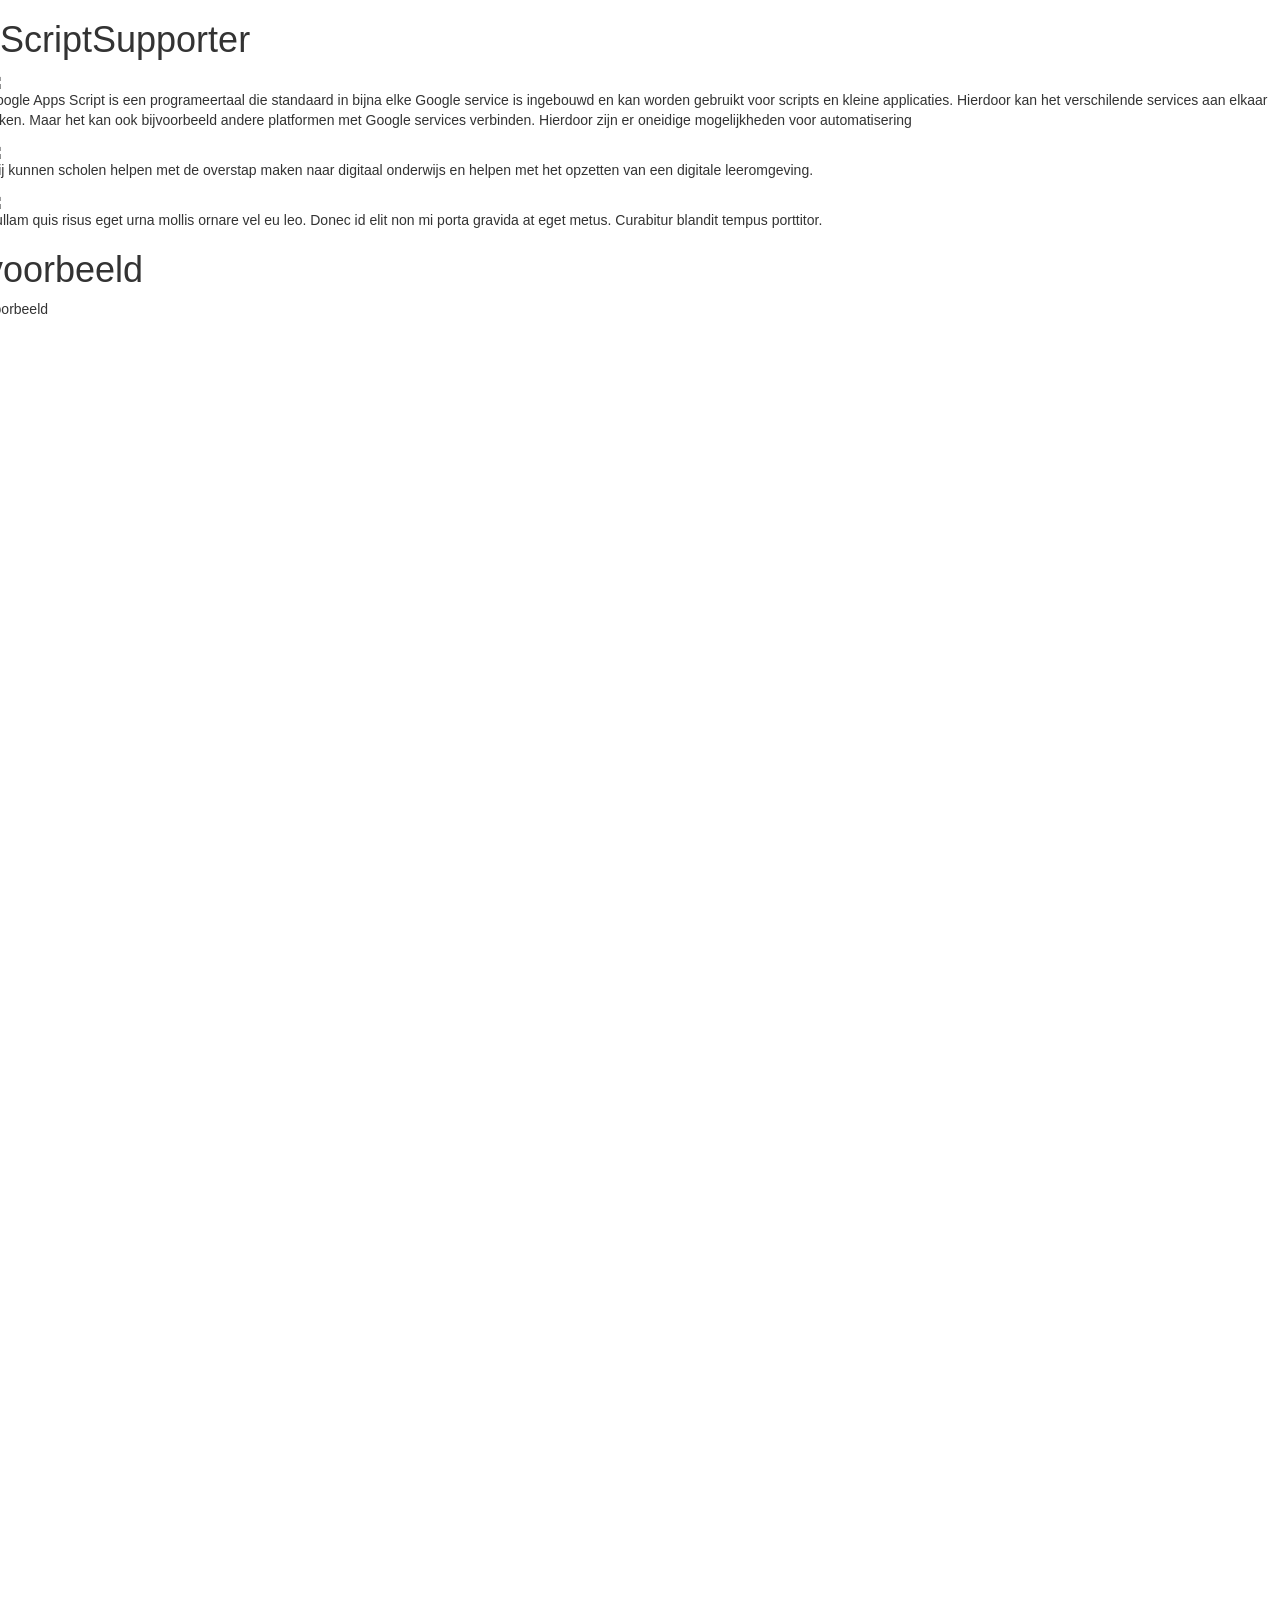
==== index.html @ 97fa40a7 "Update index.html" ====
<!DOCTYPE html>
<html lang="nl">
  <link rel="stylesheet" href="https://maxcdn.bootstrapcdn.com/bootstrap/3.4.1/css/bootstrap.min.css">
  <script src="https://ajax.googleapis.com/ajax/libs/jquery/3.5.1/jquery.min.js"></script>
  <script src="https://maxcdn.bootstrapcdn.com/bootstrap/3.4.1/js/bootstrap.min.js"></script>
  <link rel="stylesheet" href="https://cdnjs.cloudflare.com/ajax/libs/font-awesome/4.7.0/css/font-awesome.min.css">
<head>
<title>ScriptSupporter</title>
<meta charset="UTF-8">
<meta name="viewport" content="width=device-width, initial-scale=1">
<link rel="stylesheet" href="https://scriptsupporter.com/css/main.css">
<script src="https://scriptsupporter.com/js/w3data.js"></script>
<!--#include virtual="navigation.ssi" -->
<div w3-include-html="https://scriptsupporter.com/includes/menubar.html"></div> 
<script>
window.scrollTo(0, 0); 
w3IncludeHTML();
</script>
</head>

<div class="header">
  <h1>ScriptSupporter</h1>
</div>

<div class="row">
  <div class="side">
    <div class="grid-row col-3">
      <div onclick="window.location.href = 'GoogleAppScript/overGoogleAppScript.html';" class="grid-unit">
        <img href="google.com" src="images/Googleappimage.jpg"/>
        <p>Google Apps Script is een programeertaal die standaard in bijna elke Google service is ingebouwd en kan worden gebruikt voor scripts en kleine applicaties. Hierdoor kan het verschilende services aan elkaar linken. Maar het kan ook bijvoorbeeld andere platformen met Google services verbinden. Hierdoor zijn er oneidige mogelijkheden voor automatisering</p>      <div onclick="window.location.href = 'Onderwijs/watwijkunnen.html';" class="grid-unit">
 <img src="images/Googleclassroomimage.jpg"/>
        <p>Wij kunnen scholen helpen met de overstap maken naar digitaal onderwijs en helpen met het opzetten van een digitale leeromgeving. </p>
      </div>
      
      <div onclick="window.location.href = 'Overstappen/digitaliseren.html';" class="grid-unit">
        <img src="http://placehold.it/650x300/ff694d/f6f2eb"/>
        <p>Nullam quis risus eget urna mollis ornare vel eu leo. Donec id elit non mi porta gravida at eget metus. Curabitur blandit tempus porttitor. </p>
      </div>


      
    </div>
  </section>
  </div>

</div>


  <h1>voorbeeld</h1>
  <div class="centered-text">
  <p>Voorbeeld</p>
</div>
<div class="centered-googleform">
<iframe src="https://docs.google.com/forms/d/e/1FAIpQLSe_rX7WCR35VjavTDtQbQ_DbNH4n6NfUGCvPiRFSd__R0ciMQ/viewform?embedded=true" width="640" height="1317" frameborder="0" marginheight="0" marginwidth="0">Laden…</iframe>
</div>

<div w3-include-html="https://scriptsupporter.com/includes/footer.html"></div> 

</body>
</html>
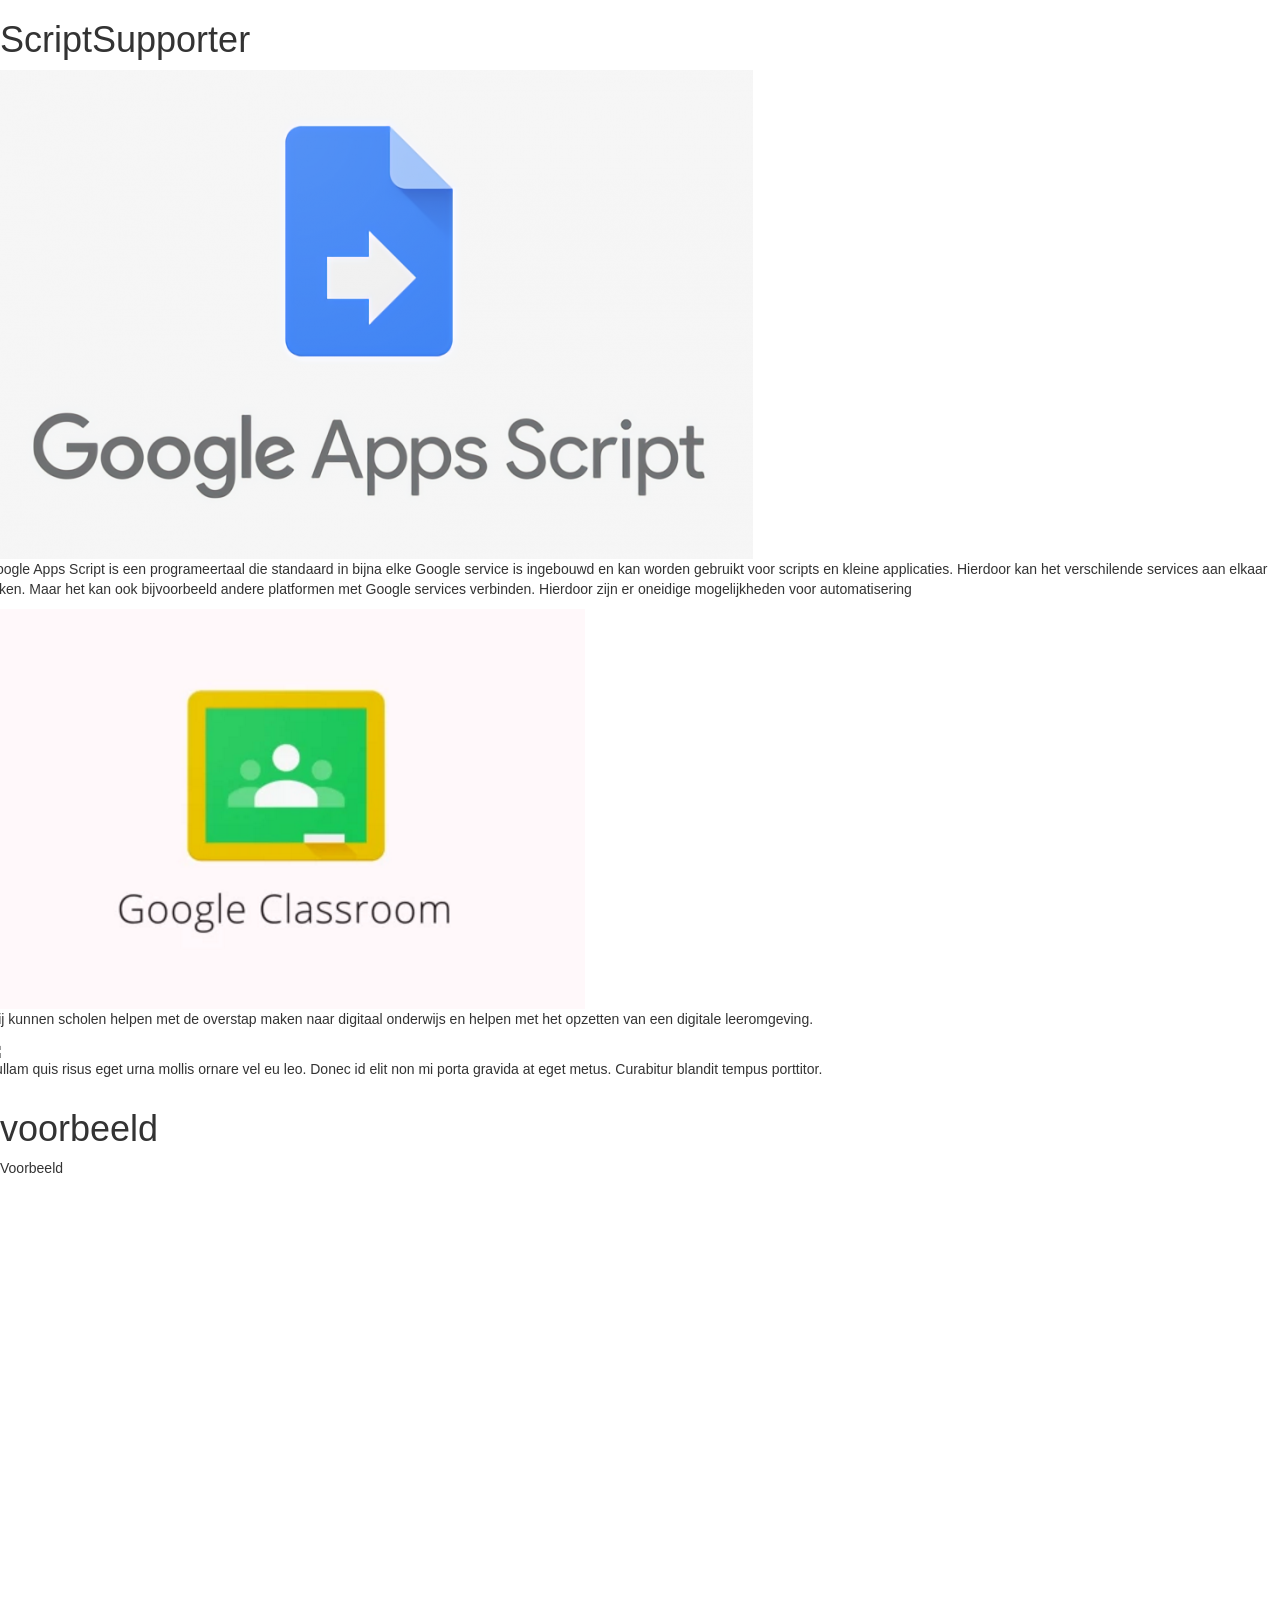
==== commit 5d2c4200: "fix" ====
--- a/index.html
+++ b/index.html
@@ -26,9 +26,11 @@
   <div class="side">
     <div class="grid-row col-3">
       <div onclick="window.location.href = 'GoogleAppScript/overGoogleAppScript.html';" class="grid-unit">
-        <img href="google.com" src="images/Googleappimage.jpg"/>
-        <p>Google Apps Script is een programeertaal die standaard in bijna elke Google service is ingebouwd en kan worden gebruikt voor scripts en kleine applicaties. Hierdoor kan het verschilende services aan elkaar linken. Maar het kan ook bijvoorbeeld andere platformen met Google services verbinden. Hierdoor zijn er oneidige mogelijkheden voor automatisering</p>      <div onclick="window.location.href = 'Onderwijs/watwijkunnen.html';" class="grid-unit">
- <img src="images/Googleclassroomimage.jpg"/>
+        <img href="google.com" src="images/Googleappimage.png"/>
+        <p>Google Apps Script is een programeertaal die standaard in bijna elke Google service is ingebouwd en kan worden gebruikt voor scripts en kleine applicaties. Hierdoor kan het verschilende services aan elkaar linken. Maar het kan ook bijvoorbeeld andere platformen met Google services verbinden. Hierdoor zijn er oneidige mogelijkheden voor automatisering</p>
+      </div>
+      <div onclick="window.location.href = 'Onderwijs/watwijkunnen.html';" class="grid-unit">
+        <img src="images/Googleclassroomimage.png"/>
         <p>Wij kunnen scholen helpen met de overstap maken naar digitaal onderwijs en helpen met het opzetten van een digitale leeromgeving. </p>
       </div>
       
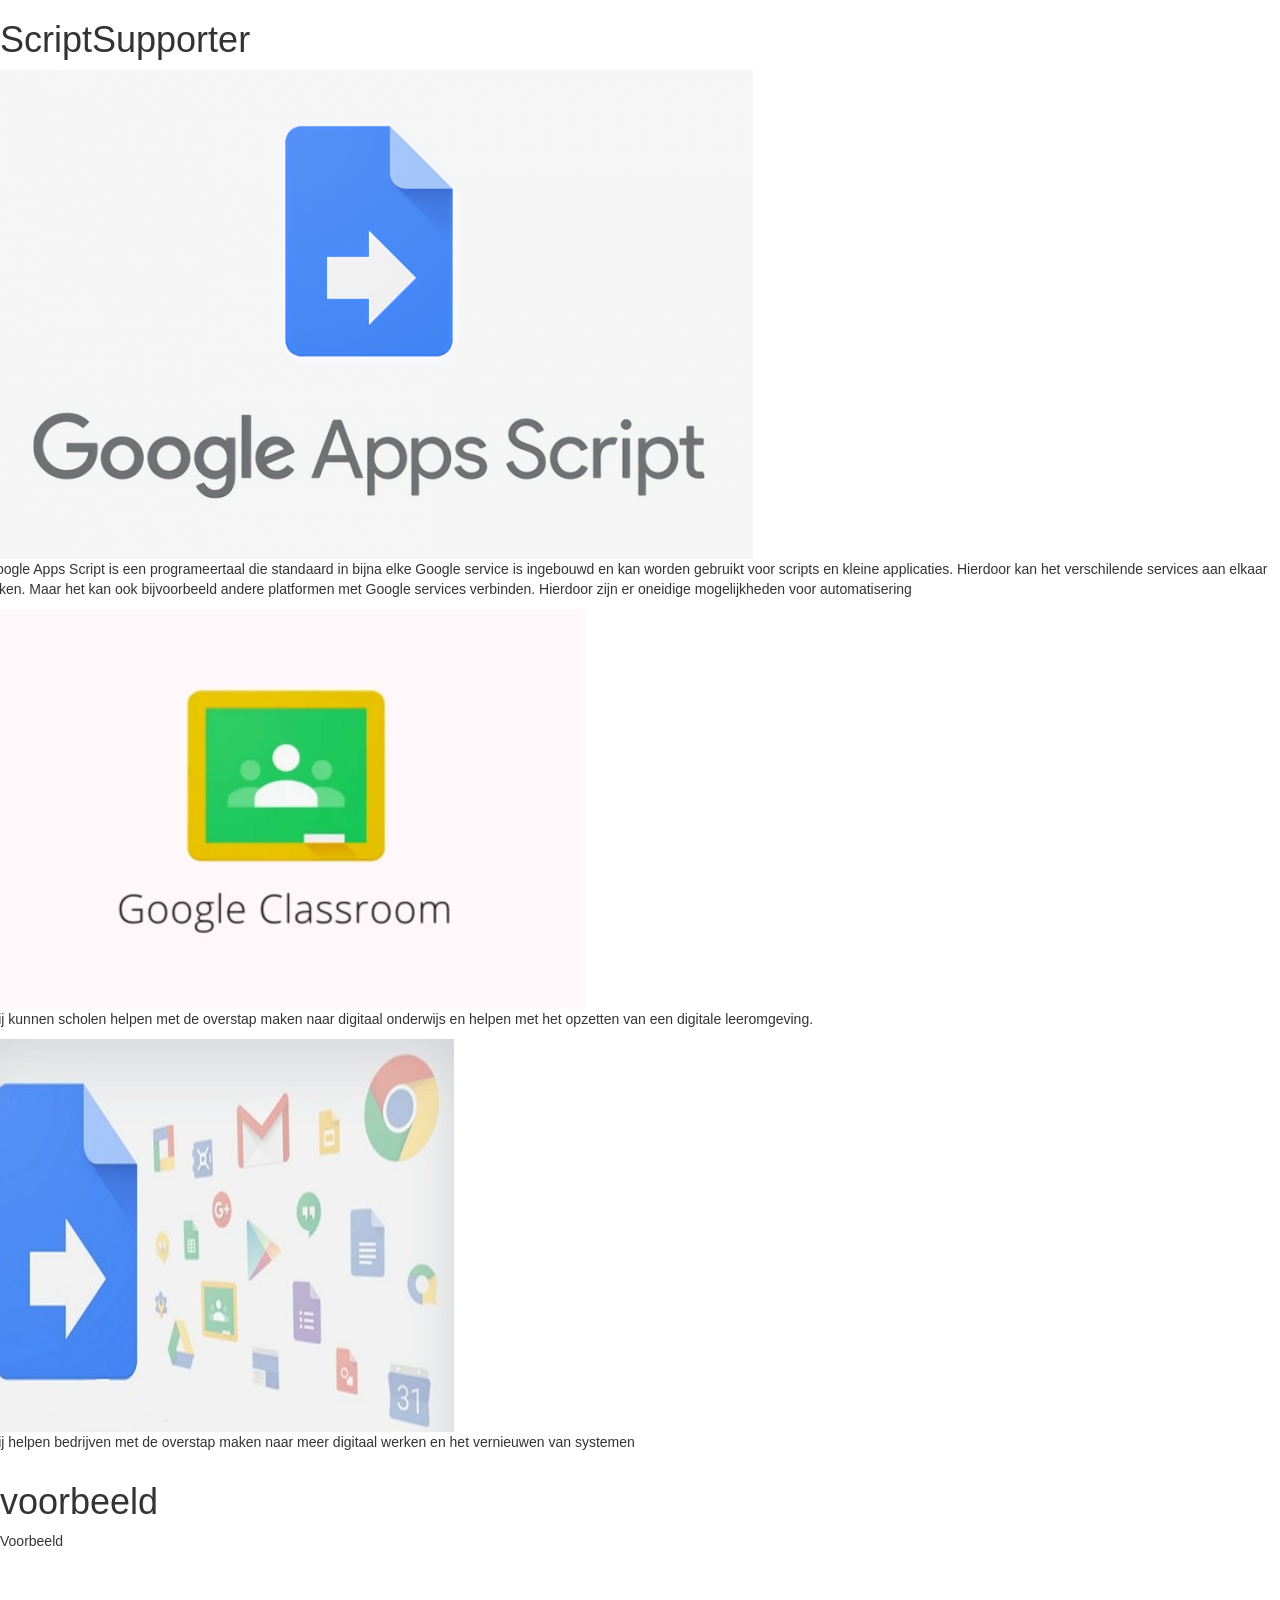
==== commit 08a11c68: "update" ====
--- a/index.html
+++ b/index.html
@@ -35,8 +35,8 @@
       </div>
       
       <div onclick="window.location.href = 'Overstappen/digitaliseren.html';" class="grid-unit">
-        <img src="http://placehold.it/650x300/ff694d/f6f2eb"/>
-        <p>Nullam quis risus eget urna mollis ornare vel eu leo. Donec id elit non mi porta gravida at eget metus. Curabitur blandit tempus porttitor. </p>
+        <img src="images/digitaliseren.jpg"/>
+        <p>Wij helpen bedrijven met de overstap maken naar meer digitaal werken en het vernieuwen van systemen</p>
       </div>
 
 
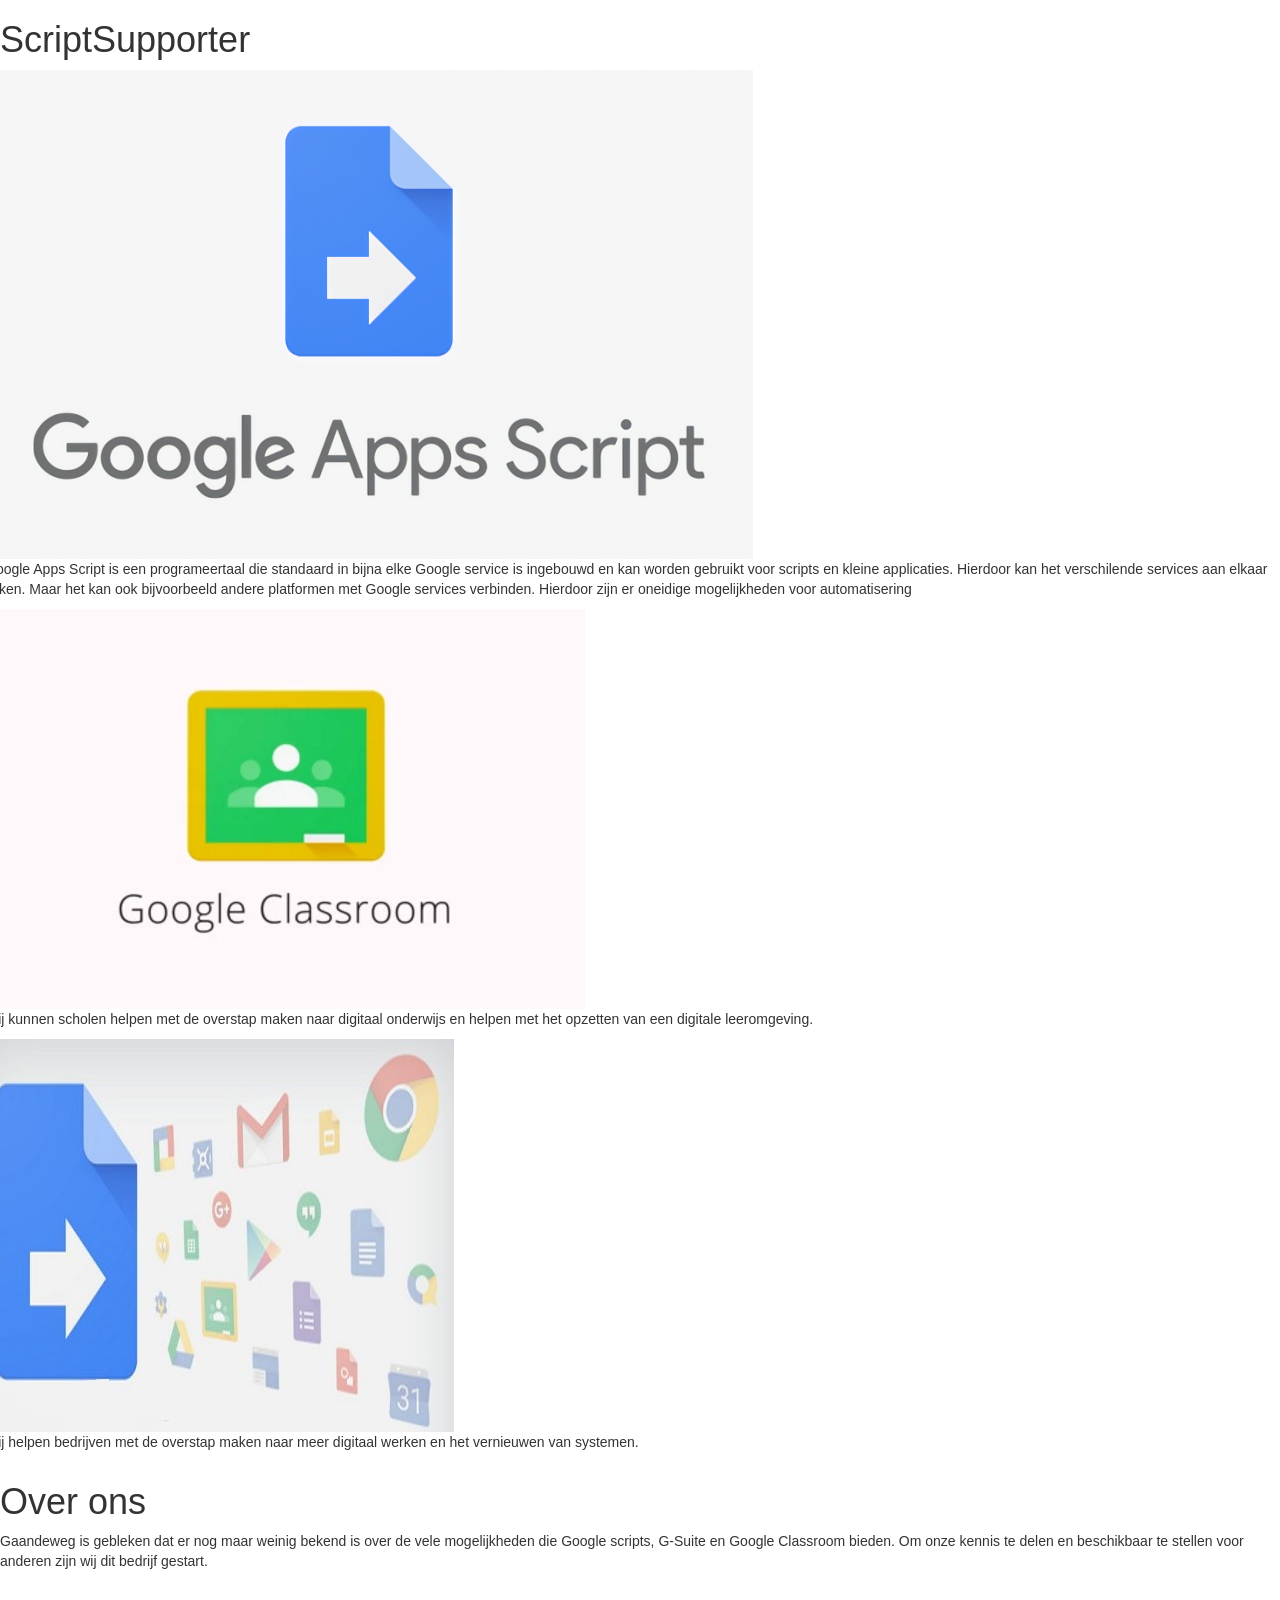
==== commit 00987121: "mobile h1 header" ====
--- a/index.html
+++ b/index.html
@@ -36,7 +36,7 @@
       
       <div onclick="window.location.href = 'Overstappen/digitaliseren.html';" class="grid-unit">
         <img src="images/digitaliseren.jpg"/>
-        <p>Wij helpen bedrijven met de overstap maken naar meer digitaal werken en het vernieuwen van systemen</p>
+        <p>Wij helpen bedrijven met de overstap maken naar meer digitaal werken en het vernieuwen van systemen.</p>
       </div>
 
 
@@ -48,9 +48,10 @@
 </div>
 
 
-  <h1>voorbeeld</h1>
+  <h1>Over ons</h1>
   <div class="centered-text">
-  <p>Voorbeeld</p>
+  <p>Gaandeweg is gebleken dat er nog maar weinig bekend is over de vele mogelijkheden die Google scripts, G-Suite en Google Classroom bieden. Om onze kennis te delen en beschikbaar te stellen voor anderen zijn wij dit bedrijf gestart.
+</p>
 </div>
 <div class="centered-googleform">
 <iframe src="https://docs.google.com/forms/d/e/1FAIpQLSe_rX7WCR35VjavTDtQbQ_DbNH4n6NfUGCvPiRFSd__R0ciMQ/viewform?embedded=true" width="640" height="1317" frameborder="0" marginheight="0" marginwidth="0">Laden…</iframe>
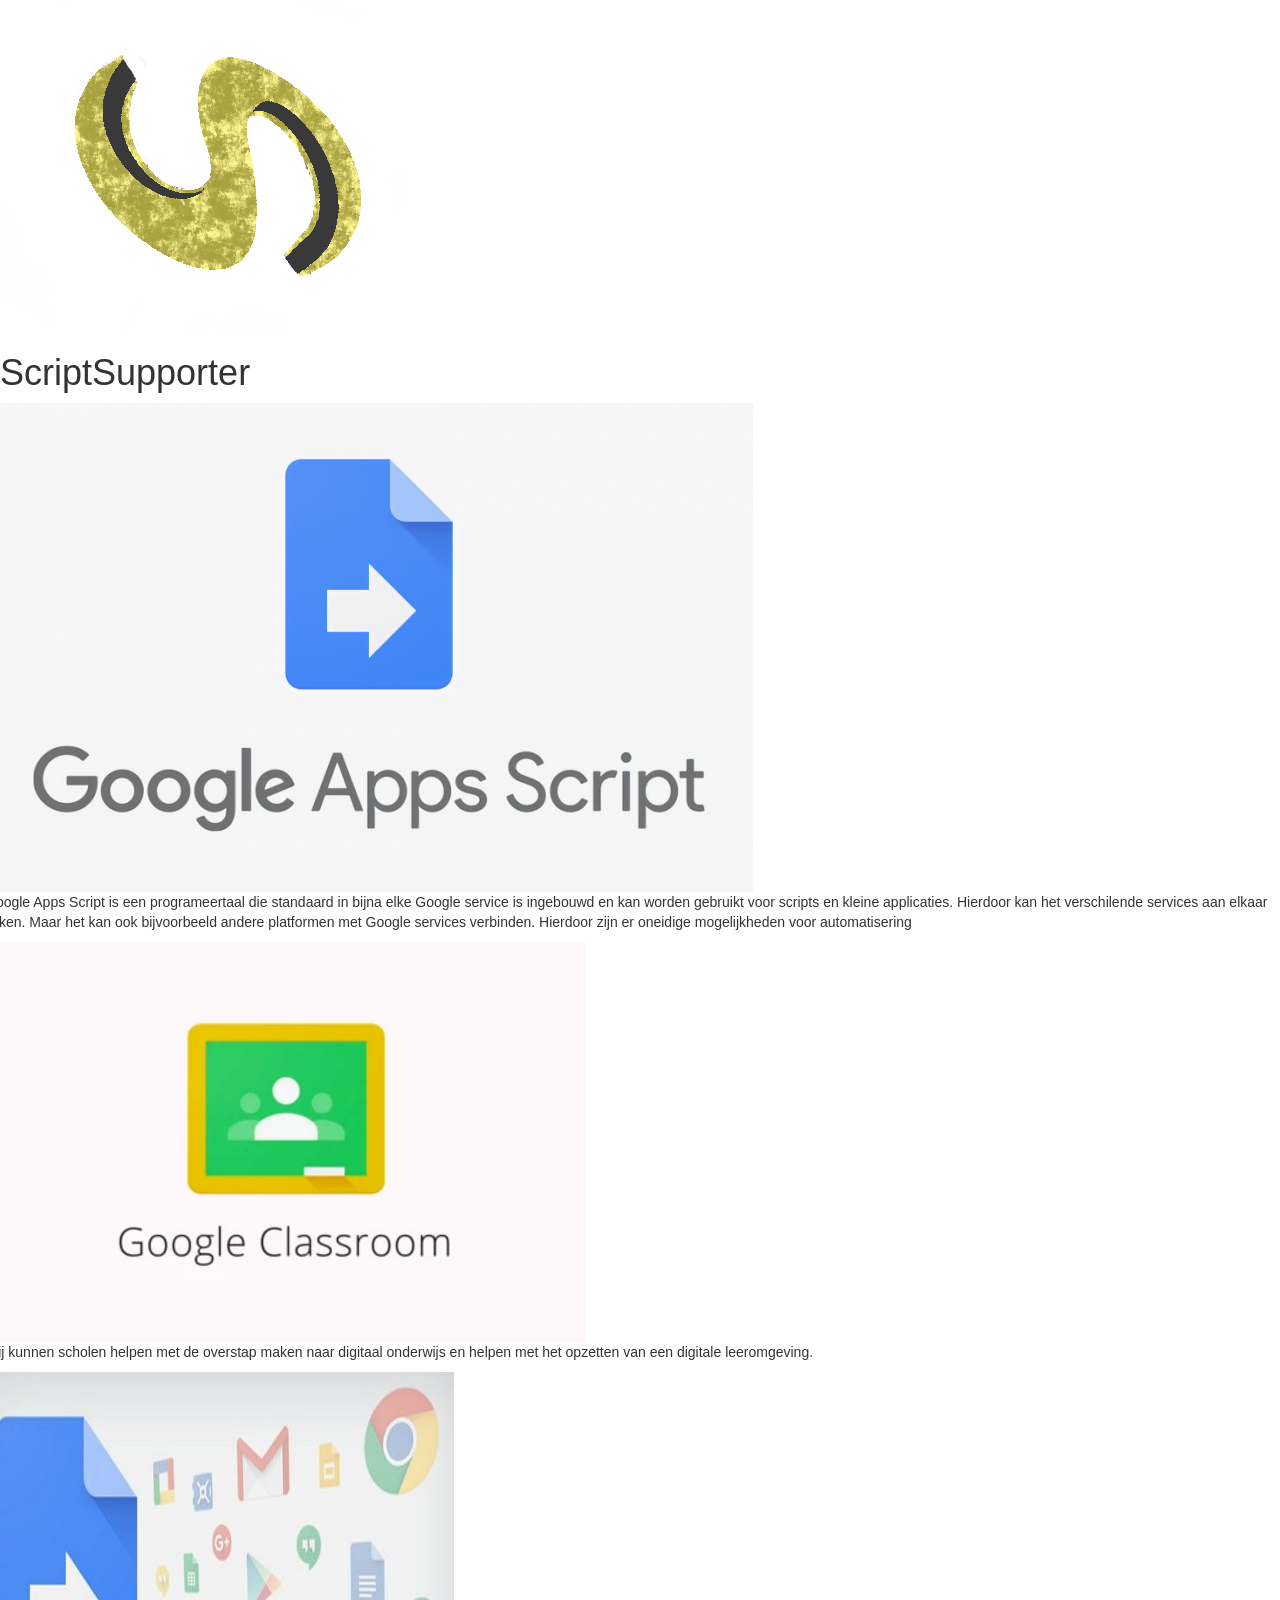
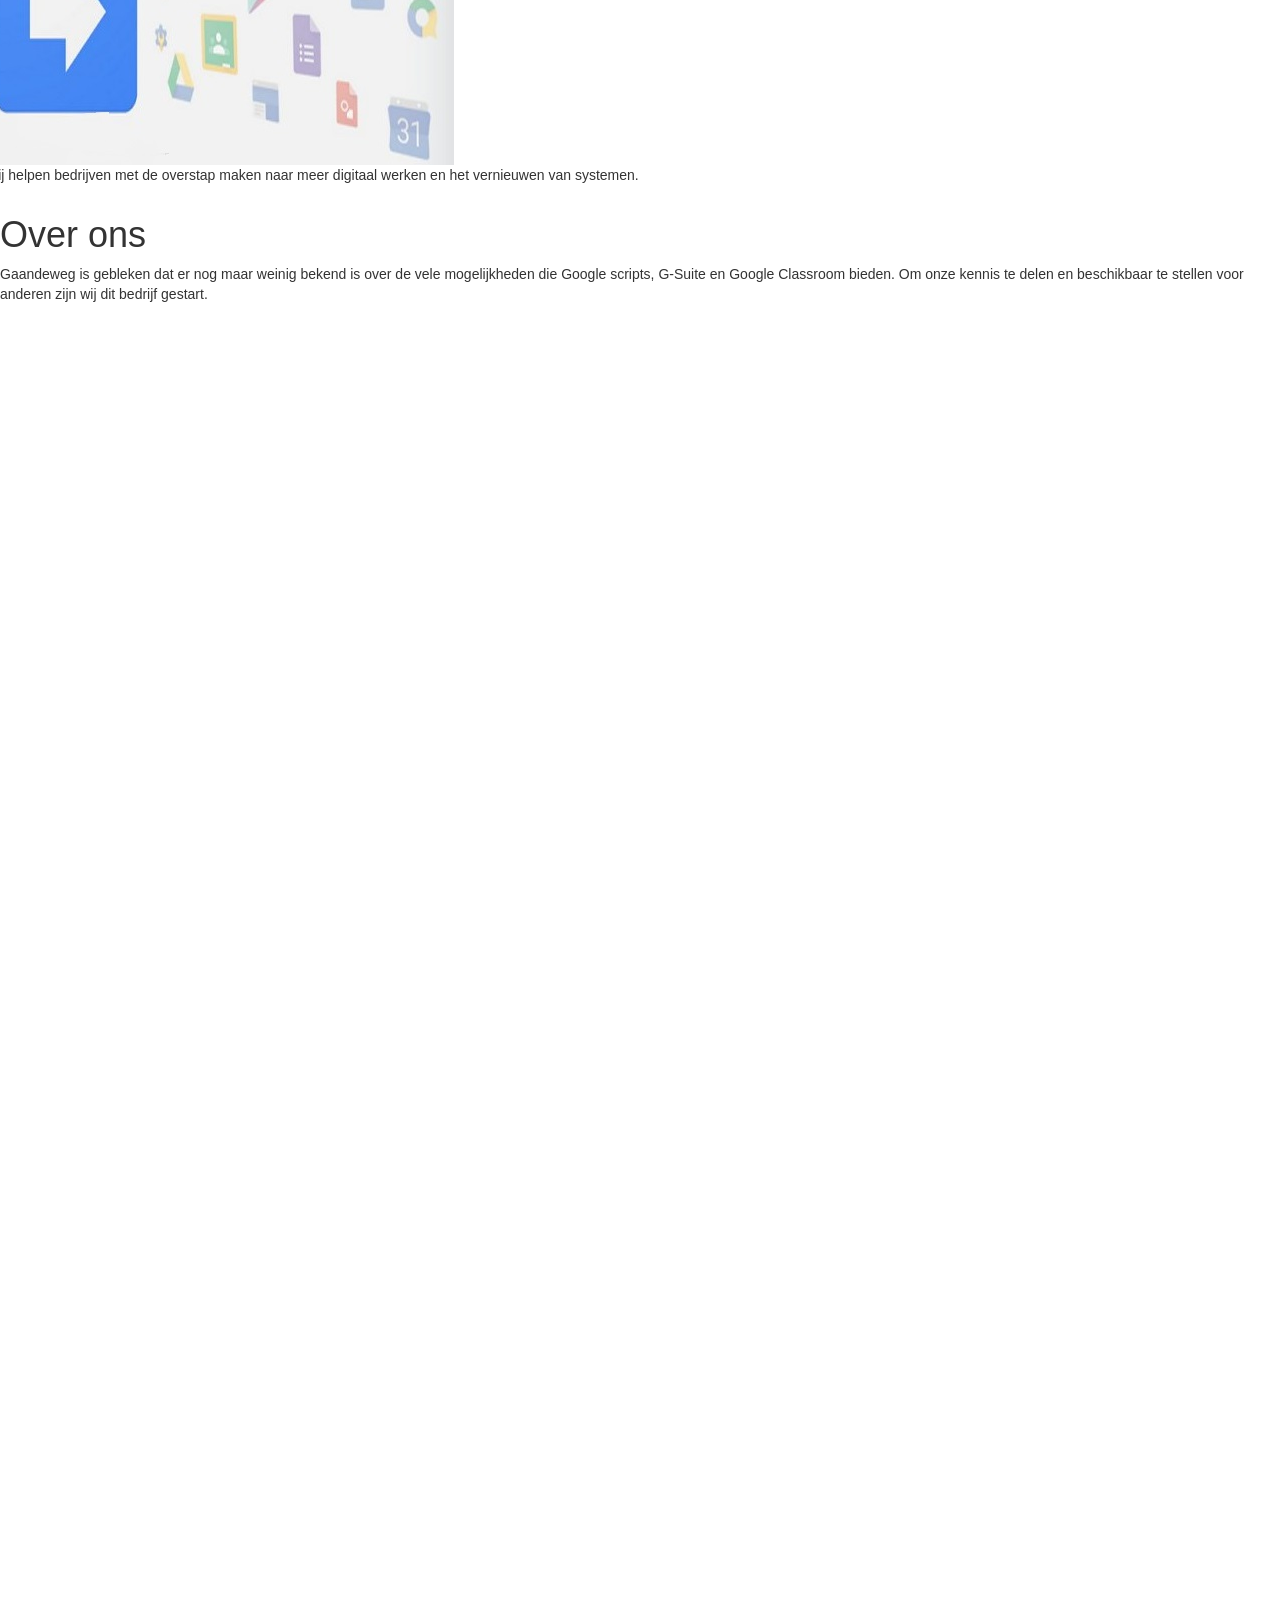
==== commit 0ccfbd73: "update voeg logo toe aan home" ====
--- a/index.html
+++ b/index.html
@@ -4,21 +4,25 @@
   <script src="https://ajax.googleapis.com/ajax/libs/jquery/3.5.1/jquery.min.js"></script>
   <script src="https://maxcdn.bootstrapcdn.com/bootstrap/3.4.1/js/bootstrap.min.js"></script>
   <link rel="stylesheet" href="https://cdnjs.cloudflare.com/ajax/libs/font-awesome/4.7.0/css/font-awesome.min.css">
+  <link rel="icon" type="image/png" href="https://scriptsupporter.com/images/favicon-32x32.png" sizes="32x32" />
+<link rel="icon" type="image/png" href="https://scriptsupporter.com/images/favicon-16x16.png" sizes="16x16" />
 <head>
 <title>ScriptSupporter</title>
 <meta charset="UTF-8">
 <meta name="viewport" content="width=device-width, initial-scale=1">
 <link rel="stylesheet" href="https://scriptsupporter.com/css/main.css">
 <script src="https://scriptsupporter.com/js/w3data.js"></script>
-<!--#include virtual="navigation.ssi" -->
 <div w3-include-html="https://scriptsupporter.com/includes/menubar.html"></div> 
 <script>
+
+
 window.scrollTo(0, 0); 
 w3IncludeHTML();
 </script>
 </head>
 
 <div class="header">
+  <img href="google.com" src="images/logo.png"/>
   <h1>ScriptSupporter</h1>
 </div>
 
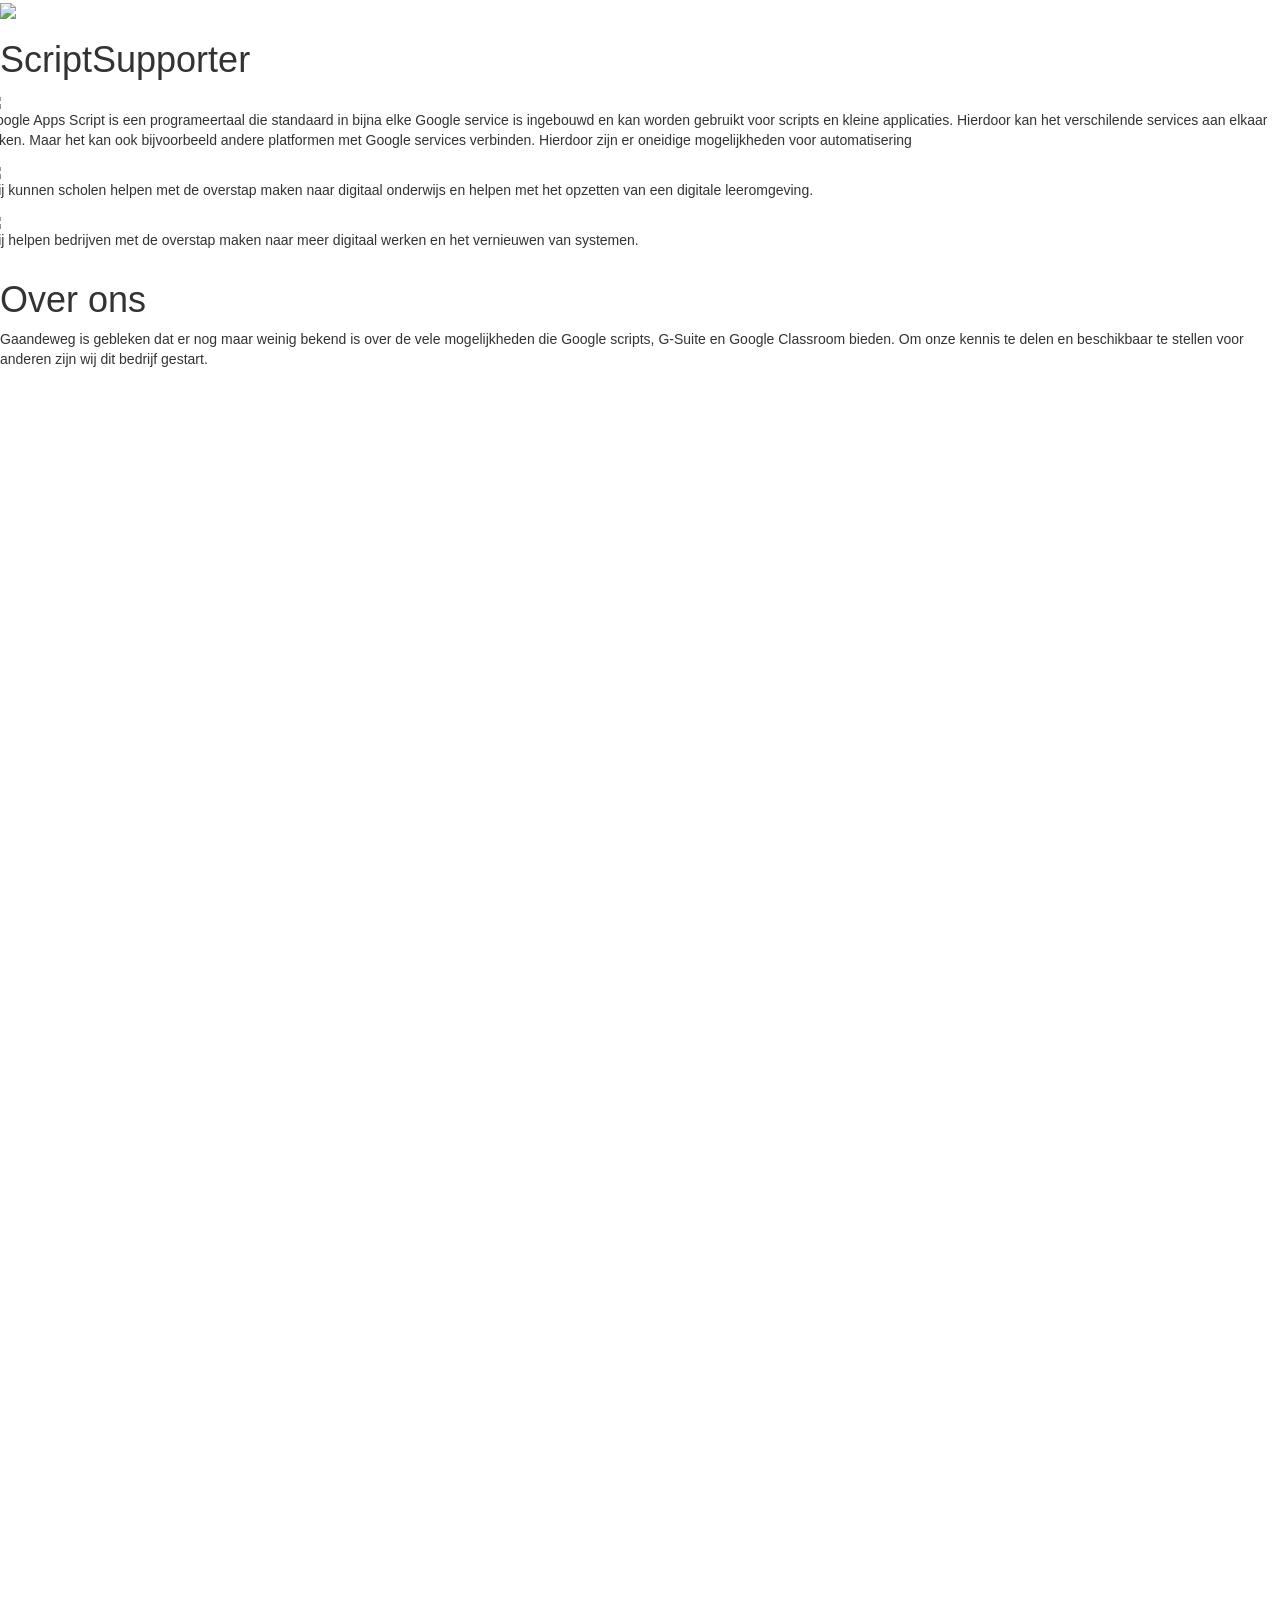
==== commit 0be2e0e3: "update engels" ====
--- a/index.html
+++ b/index.html
@@ -22,24 +22,23 @@
 </head>
 
 <div class="header">
-  <img href="google.com" src="images/logo.png"/>
+  <img href="Scriptsupporter.com" src="https://scriptsupporter.com/images/logo.png"/>
   <h1>ScriptSupporter</h1>
 </div>
-
 <div class="row">
   <div class="side">
     <div class="grid-row col-3">
-      <div onclick="window.location.href = 'GoogleAppScript/overGoogleAppScript.html';" class="grid-unit">
-        <img href="google.com" src="images/Googleappimage.png"/>
+      <div onclick="window.location.href = 'https://scriptsupporter.com/GoogleAppScript/overGoogleAppScript.html';" class="grid-unit">
+        <img href="google.com" src="https://scriptsupporter.com/images/Googleappimage.png"/>
         <p>Google Apps Script is een programeertaal die standaard in bijna elke Google service is ingebouwd en kan worden gebruikt voor scripts en kleine applicaties. Hierdoor kan het verschilende services aan elkaar linken. Maar het kan ook bijvoorbeeld andere platformen met Google services verbinden. Hierdoor zijn er oneidige mogelijkheden voor automatisering</p>
       </div>
-      <div onclick="window.location.href = 'Onderwijs/watwijkunnen.html';" class="grid-unit">
-        <img src="images/Googleclassroomimage.png"/>
+      <div onclick="window.location.href = 'https://scriptsupporter.com/Onderwijs/watwijkunnen.html';" class="grid-unit">
+        <img src="https://scriptsupporter.com/images/Googleclassroomimage.png"/>
         <p>Wij kunnen scholen helpen met de overstap maken naar digitaal onderwijs en helpen met het opzetten van een digitale leeromgeving. </p>
       </div>
       
-      <div onclick="window.location.href = 'Overstappen/digitaliseren.html';" class="grid-unit">
-        <img src="images/digitaliseren.jpg"/>
+      <div onclick="window.location.href = 'https://scriptsupporter.com/Overstappen/digitaliseren.html';" class="grid-unit">
+        <img src="https://scriptsupporter.com/images/digitaliseren.jpg"/>
         <p>Wij helpen bedrijven met de overstap maken naar meer digitaal werken en het vernieuwen van systemen.</p>
       </div>
 
@@ -58,9 +57,8 @@
 </p>
 </div>
 <div class="centered-googleform">
-<iframe src="https://docs.google.com/forms/d/e/1FAIpQLSe_rX7WCR35VjavTDtQbQ_DbNH4n6NfUGCvPiRFSd__R0ciMQ/viewform?embedded=true" width="640" height="1317" frameborder="0" marginheight="0" marginwidth="0">Laden…</iframe>
+<iframe src="https://docs.google.com/forms/d/e/1FAIpQLSdVZ-Xgbvt5G1PKEXzZgW1RQ5ADzh8jLLHHWLrxw6Lo-jF49w/viewform?embedded=true" width="640" height="1313" frameborder="0" marginheight="0" marginwidth="0">Loading…</iframe>
 </div>
-
 <div w3-include-html="https://scriptsupporter.com/includes/footer.html"></div> 
 
 </body>
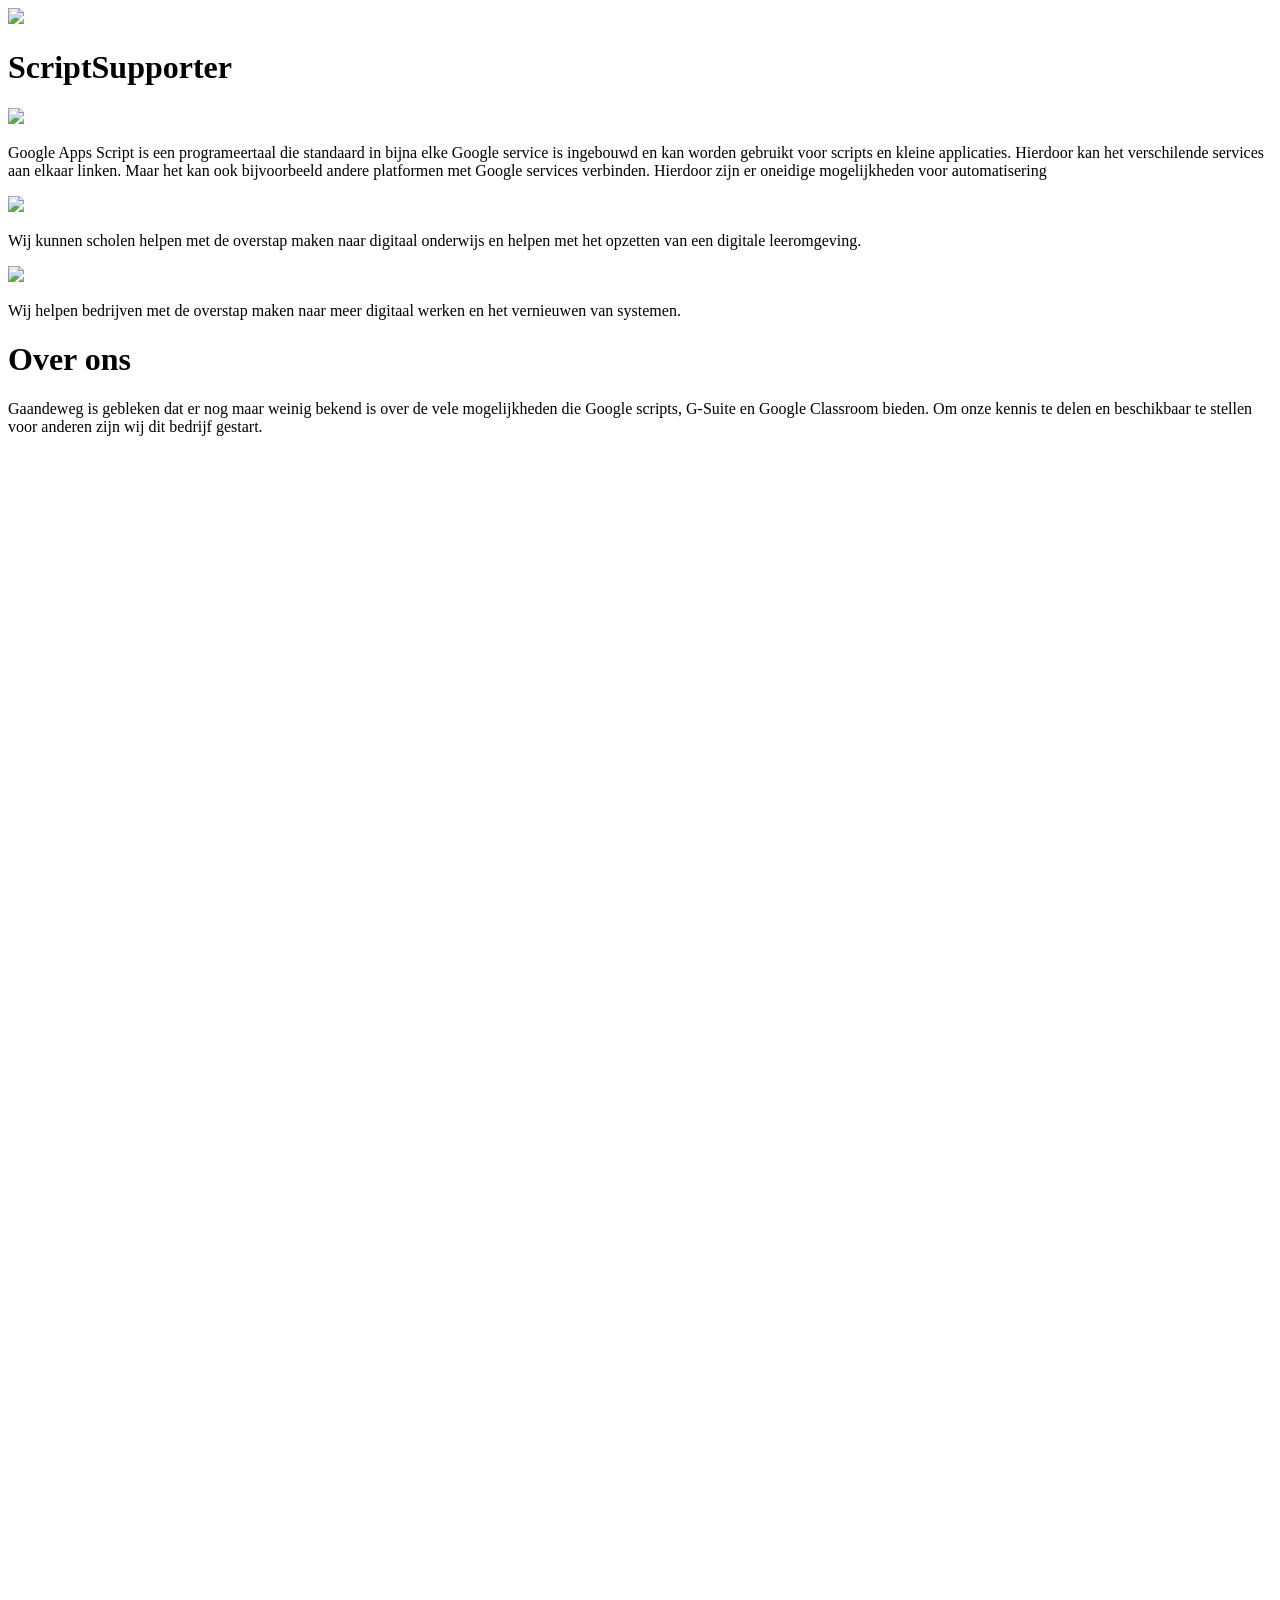
==== commit b69e4927: "update css en js voor menubar" ====
--- a/index.html
+++ b/index.html
@@ -1,9 +1,9 @@
 <!DOCTYPE html>
 <html lang="nl">
-  <link rel="stylesheet" href="https://maxcdn.bootstrapcdn.com/bootstrap/3.4.1/css/bootstrap.min.css">
-  <script src="https://ajax.googleapis.com/ajax/libs/jquery/3.5.1/jquery.min.js"></script>
-  <script src="https://maxcdn.bootstrapcdn.com/bootstrap/3.4.1/js/bootstrap.min.js"></script>
-  <link rel="stylesheet" href="https://cdnjs.cloudflare.com/ajax/libs/font-awesome/4.7.0/css/font-awesome.min.css">
+  <link rel="stylesheet" href="https://scriptsupporter.com/css/bootstrap.min.css">
+  <script src="https://scriptsupporter.com/js/jquery.min.js"></script>
+  <script src="https://scriptsupporter.com/js/bootstrap.min.js"></script>
+  <link rel="stylesheet" href="https://scriptsupporter.com/css/font-awesome.min.css">
   <link rel="icon" type="image/png" href="https://scriptsupporter.com/images/favicon-32x32.png" sizes="32x32" />
 <link rel="icon" type="image/png" href="https://scriptsupporter.com/images/favicon-16x16.png" sizes="16x16" />
 <head>
